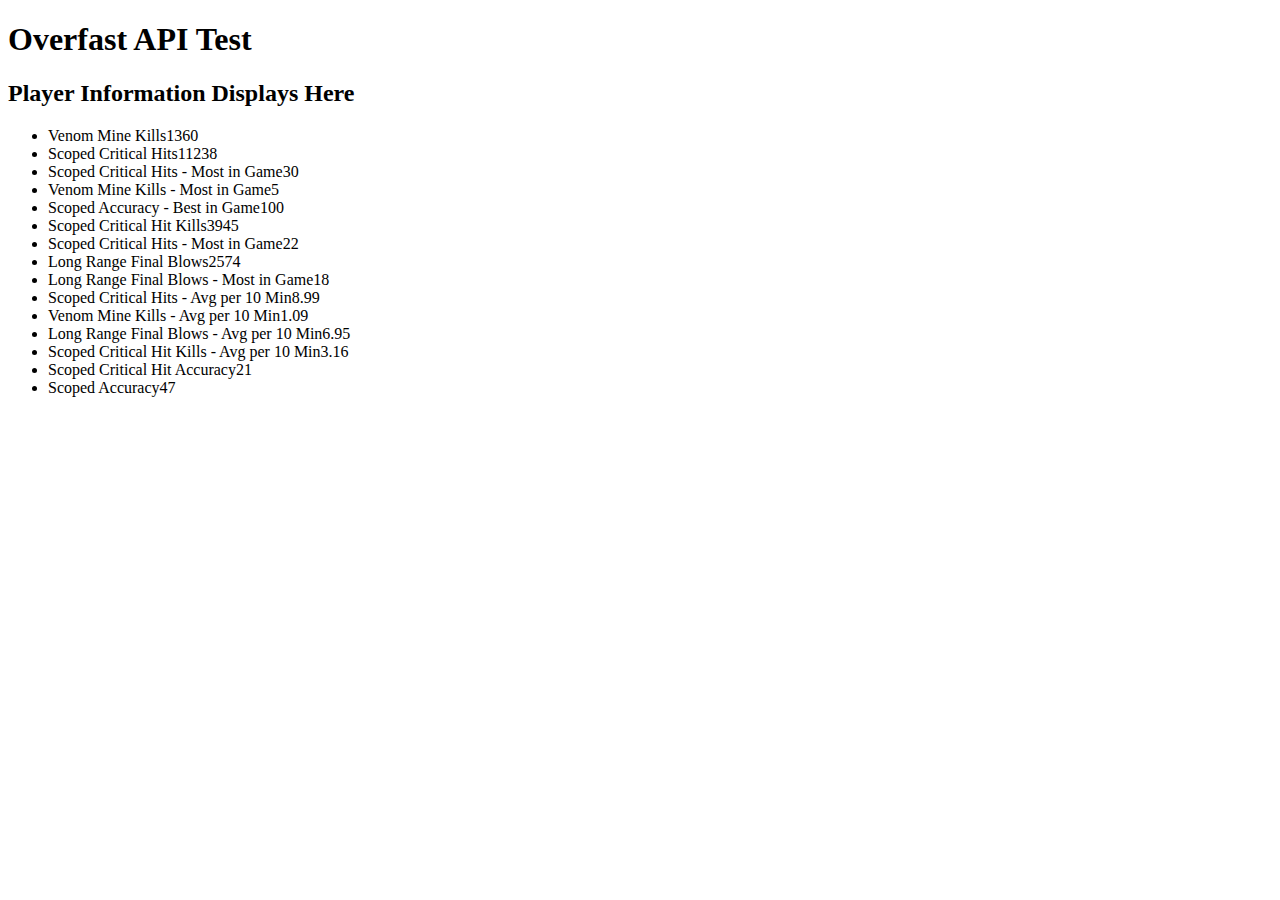
==== main.html @ 6f96ebfa "Pushed data2.json" ====
<!DOCTYPE html>
<html lang="en">
    <head> 
        <title></title>
    </head>

    <body>
        <div class = main>
            <h1>Overfast API Test</h1>  
            <h2>Player Information Displays Here</h2>

            <ul></ul>

            <script>
                fetch("./data2.json")
                    .then(res => {
                        return res.json();
                    })
                     .then(data => {
                        (data.widowmaker[0].stats).forEach(info => {
                          const markup = `<li>${info.label}${info.value}</li>`
                        console.log(data.widowmaker[0].stats);
                          document.querySelector('ul').insertAdjacentHTML('beforeend', markup)
                        })
                    })
                    .catch(error => console.log(error));

            </script>

        </div>
    </body> 


</html>
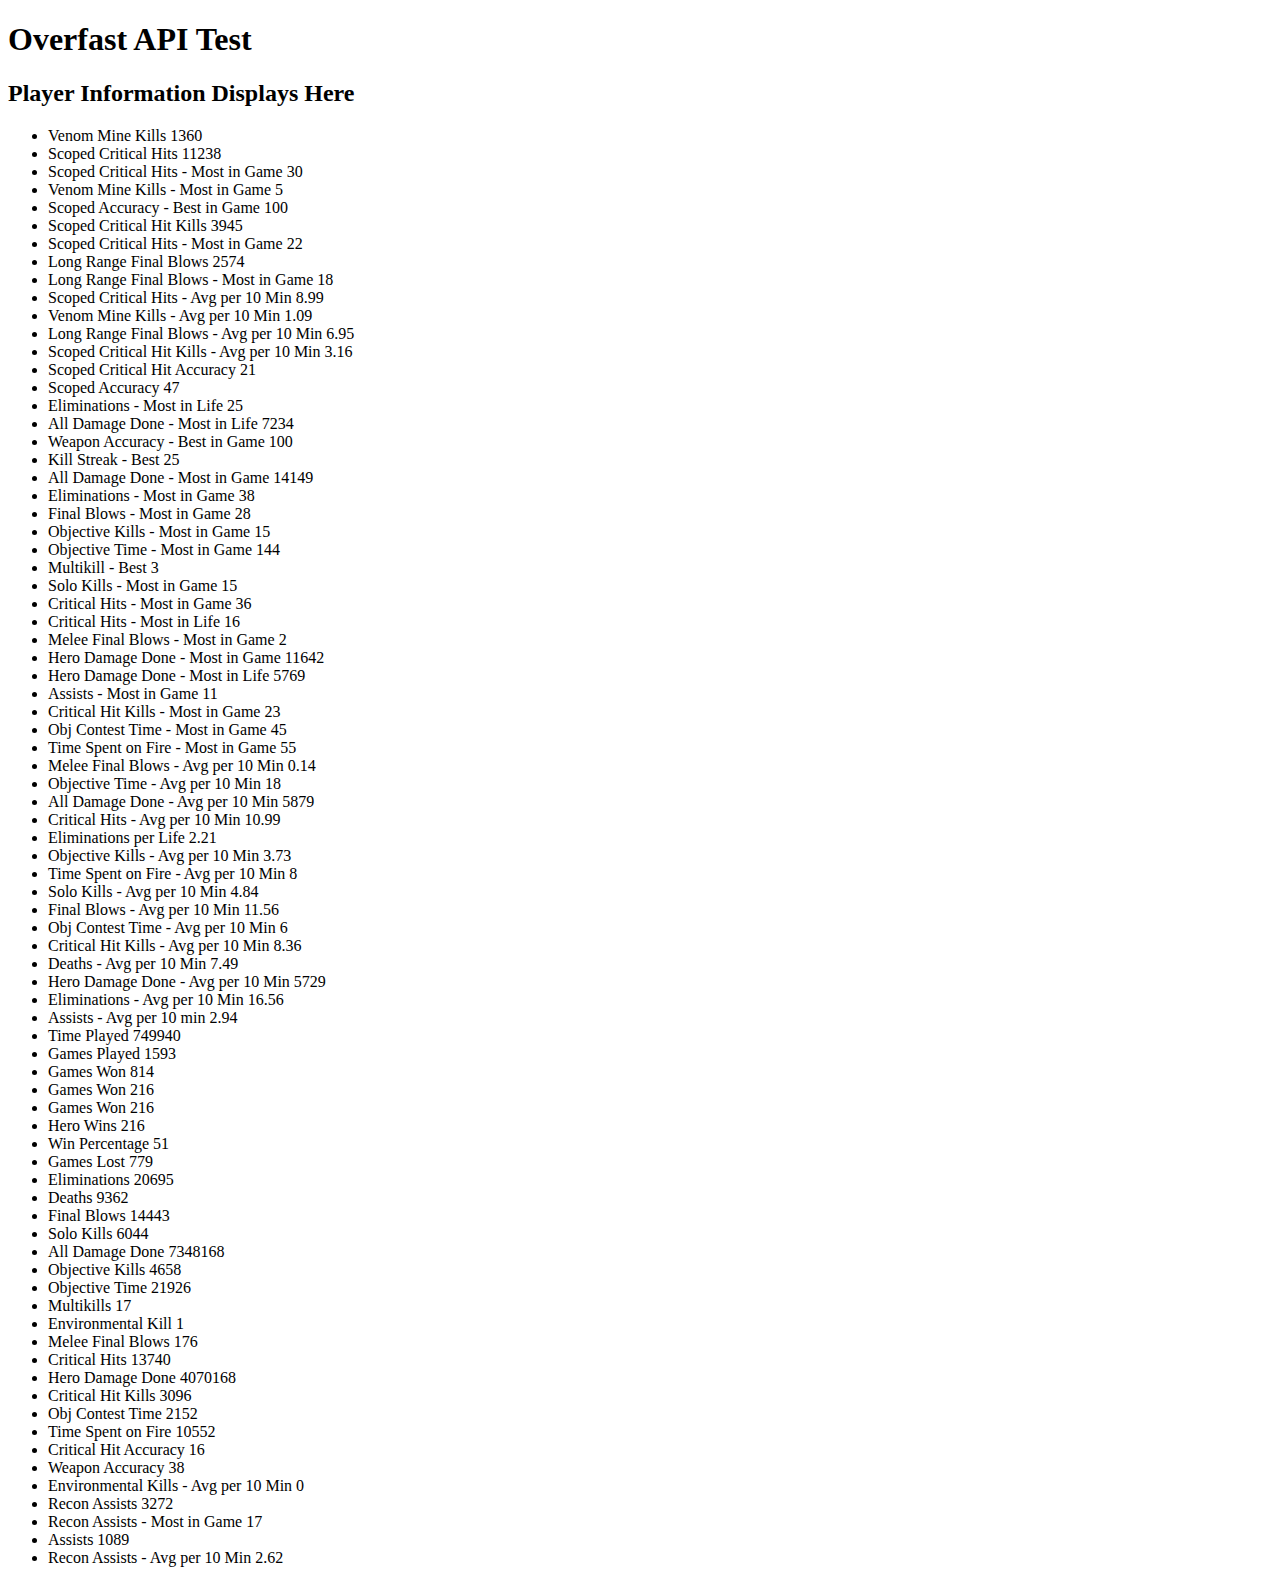
==== commit fafbffe4: "Update main.html" ====
--- a/main.html
+++ b/main.html
@@ -18,12 +18,78 @@
                     })
                      .then(data => {
                         (data.widowmaker[0].stats).forEach(info => {
-                          const markup = `<li>${info.label}${info.value}</li>`
+                          const markup = `<li>${info.label}  ${info.value}</li>`
                         console.log(data.widowmaker[0].stats);
                           document.querySelector('ul').insertAdjacentHTML('beforeend', markup)
                         })
                     })
                     .catch(error => console.log(error));
+
+                    fetch("./data2.json")
+                    .then(res => {
+                        return res.json();
+                    })
+                     .then(data => {
+                        (data.widowmaker[1].stats).forEach(info => {
+                          const markup = `<li>${info.label}  ${info.value}</li>`
+                        console.log(data.widowmaker[1].stats);
+                          document.querySelector('ul').insertAdjacentHTML('beforeend', markup)
+                        })
+                    })
+                    .catch(error => console.log(error))
+
+                    fetch("./data2.json")
+                    .then(res => {
+                        return res.json();
+                    })
+                     .then(data => {
+                        (data.widowmaker[2].stats).forEach(info => {
+                          const markup = `<li>${info.label}  ${info.value}</li>`
+                        console.log(data.widowmaker[2].stats);
+                          document.querySelector('ul').insertAdjacentHTML('beforeend', markup)
+                        })
+                    })
+                    .catch(error => console.log(error))
+
+                    fetch("./data2.json")
+                    .then(res => {
+                        return res.json();
+                    })
+                     .then(data => {
+                        (data.widowmaker[3].stats).forEach(info => {
+                          const markup = `<li>${info.label}  ${info.value}</li>`
+                        console.log(data.widowmaker[3].stats);
+                          document.querySelector('ul').insertAdjacentHTML('beforeend', markup)
+                        })
+                    })
+                    .catch(error => console.log(error))
+
+                    fetch("./data2.json")
+                    .then(res => {
+                        return res.json();
+                    })
+                     .then(data => {
+                        (data.widowmaker[4].stats).forEach(info => {
+                          const markup = `<li>${info.label}  ${info.value}</li>`
+                        console.log(data.widowmaker[4].stats);
+                          document.querySelector('ul').insertAdjacentHTML('beforeend', markup)
+                        })
+                    })
+                    .catch(error => console.log(error))
+
+
+                    fetch("./data2.json")
+                    .then(res => {
+                        return res.json();
+                    })
+                     .then(data => {
+                        (data.widowmaker[5].stats).forEach(info => {
+                          const markup = `<li>${info.label}  ${info.value}</li>`
+                        console.log(data.widowmaker[5].stats);
+                          document.querySelector('ul').insertAdjacentHTML('beforeend', markup)
+                        })
+                    })
+                    .catch(error => console.log(error))
 
             </script>
 
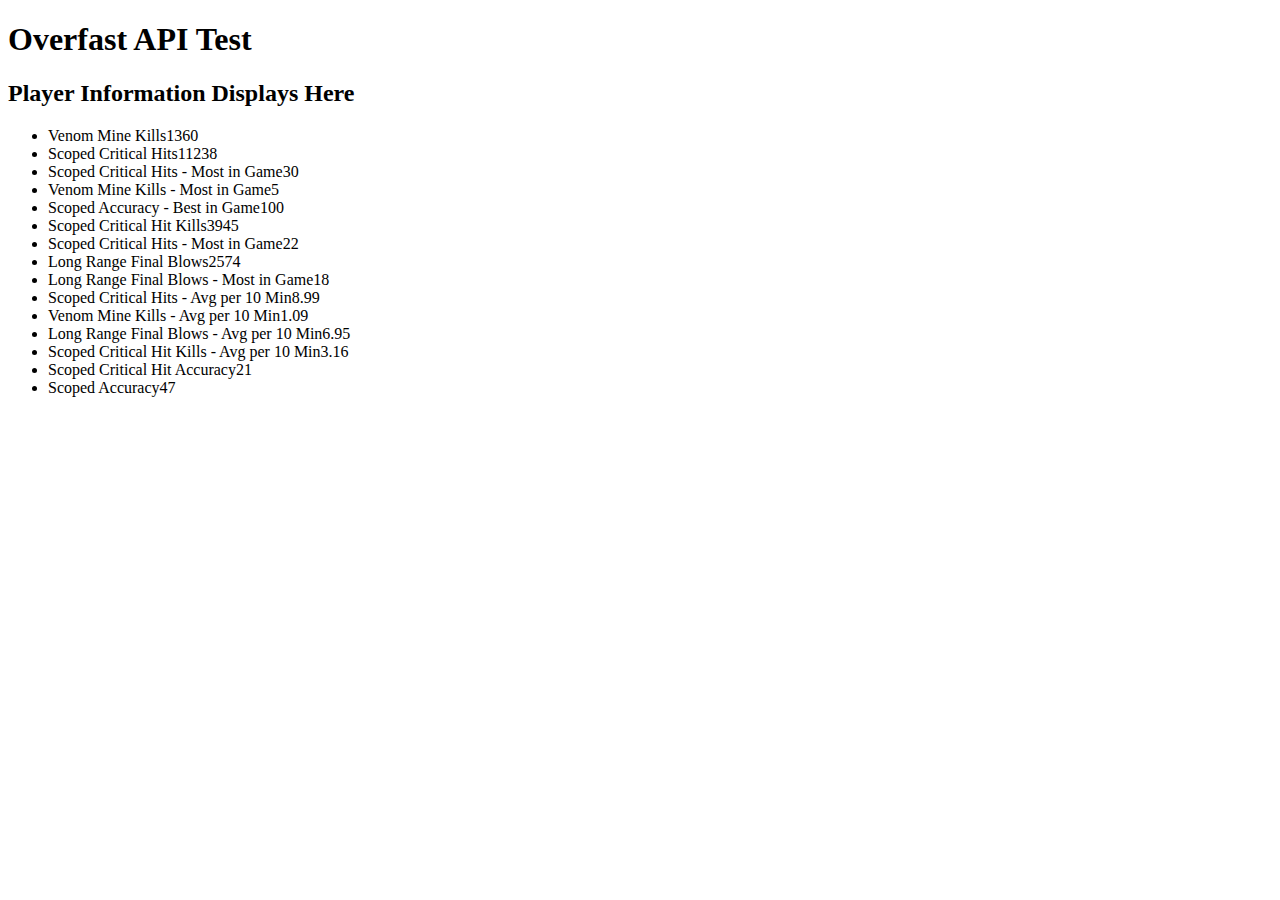
==== commit 448223d8: "Merge pull request #1 from RyId-Dev/Multiarray" ====
--- a/main.html
+++ b/main.html
@@ -18,78 +18,12 @@
                     })
                      .then(data => {
                         (data.widowmaker[0].stats).forEach(info => {
-                          const markup = `<li>${info.label}  ${info.value}</li>`
+                          const markup = `<li>${info.label}${info.value}</li>`
                         console.log(data.widowmaker[0].stats);
                           document.querySelector('ul').insertAdjacentHTML('beforeend', markup)
                         })
                     })
                     .catch(error => console.log(error));
-
-                    fetch("./data2.json")
-                    .then(res => {
-                        return res.json();
-                    })
-                     .then(data => {
-                        (data.widowmaker[1].stats).forEach(info => {
-                          const markup = `<li>${info.label}  ${info.value}</li>`
-                        console.log(data.widowmaker[1].stats);
-                          document.querySelector('ul').insertAdjacentHTML('beforeend', markup)
-                        })
-                    })
-                    .catch(error => console.log(error))
-
-                    fetch("./data2.json")
-                    .then(res => {
-                        return res.json();
-                    })
-                     .then(data => {
-                        (data.widowmaker[2].stats).forEach(info => {
-                          const markup = `<li>${info.label}  ${info.value}</li>`
-                        console.log(data.widowmaker[2].stats);
-                          document.querySelector('ul').insertAdjacentHTML('beforeend', markup)
-                        })
-                    })
-                    .catch(error => console.log(error))
-
-                    fetch("./data2.json")
-                    .then(res => {
-                        return res.json();
-                    })
-                     .then(data => {
-                        (data.widowmaker[3].stats).forEach(info => {
-                          const markup = `<li>${info.label}  ${info.value}</li>`
-                        console.log(data.widowmaker[3].stats);
-                          document.querySelector('ul').insertAdjacentHTML('beforeend', markup)
-                        })
-                    })
-                    .catch(error => console.log(error))
-
-                    fetch("./data2.json")
-                    .then(res => {
-                        return res.json();
-                    })
-                     .then(data => {
-                        (data.widowmaker[4].stats).forEach(info => {
-                          const markup = `<li>${info.label}  ${info.value}</li>`
-                        console.log(data.widowmaker[4].stats);
-                          document.querySelector('ul').insertAdjacentHTML('beforeend', markup)
-                        })
-                    })
-                    .catch(error => console.log(error))
-
-
-                    fetch("./data2.json")
-                    .then(res => {
-                        return res.json();
-                    })
-                     .then(data => {
-                        (data.widowmaker[5].stats).forEach(info => {
-                          const markup = `<li>${info.label}  ${info.value}</li>`
-                        console.log(data.widowmaker[5].stats);
-                          document.querySelector('ul').insertAdjacentHTML('beforeend', markup)
-                        })
-                    })
-                    .catch(error => console.log(error))
 
             </script>
 
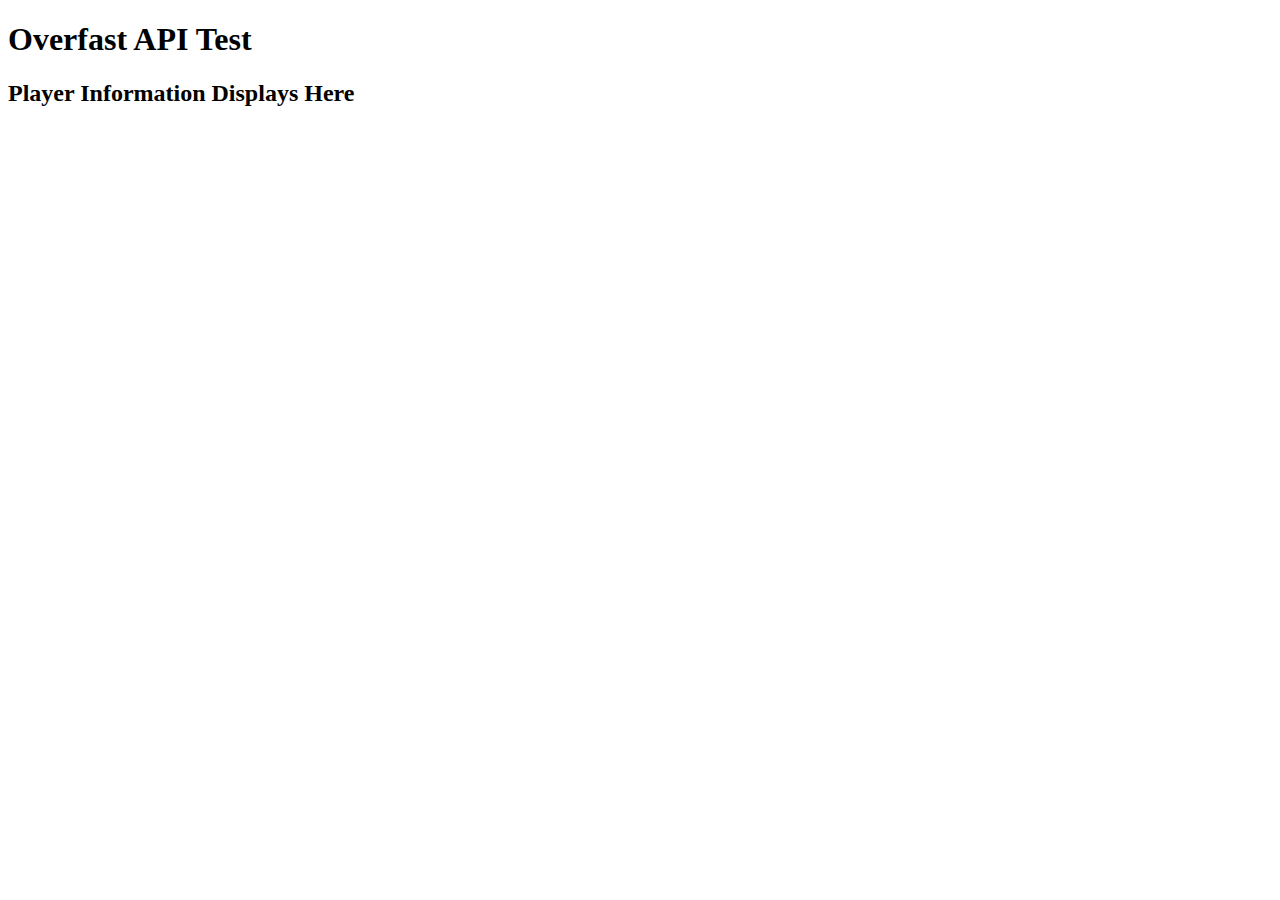
==== commit 8acd115d: "Loading Summary via api 19.03.2024" ====
--- a/main.html
+++ b/main.html
@@ -11,22 +11,8 @@
 
             <ul></ul>
 
-            <script>
-                fetch("./data2.json")
-                    .then(res => {
-                        return res.json();
-                    })
-                     .then(data => {
-                        (data.widowmaker[0].stats).forEach(info => {
-                          const markup = `<li>${info.label}${info.value}</li>`
-                        console.log(data.widowmaker[0].stats);
-                          document.querySelector('ul').insertAdjacentHTML('beforeend', markup)
-                        })
-                    })
-                    .catch(error => console.log(error));
-
-            </script>
-
+            <script src="load_copy.js"></script>
+          
         </div>
     </body> 
 
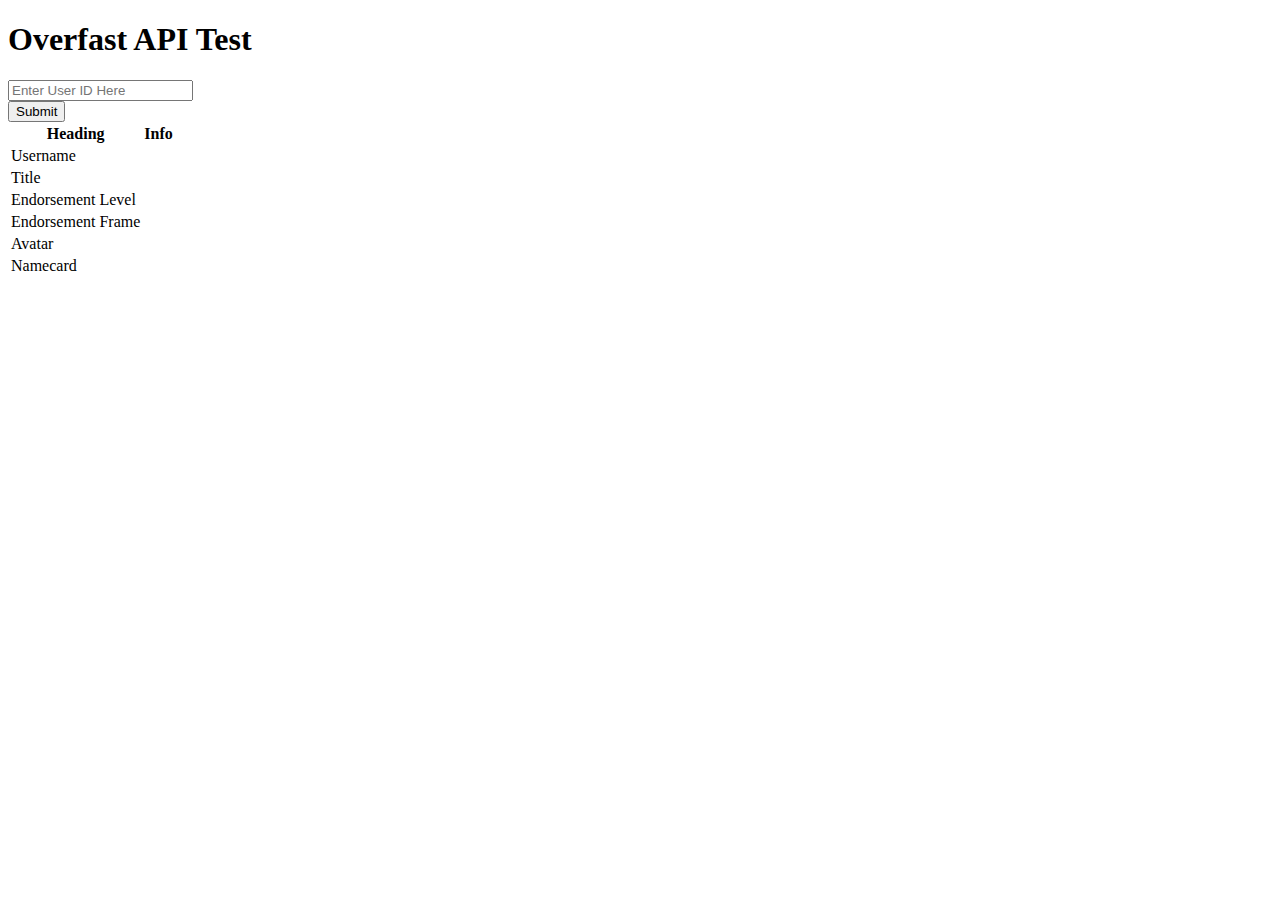
==== commit e6c96dd2: "Base" ====
--- a/main.html
+++ b/main.html
@@ -7,12 +7,69 @@
     <body>
         <div class = main>
             <h1>Overfast API Test</h1>  
-            <h2>Player Information Displays Here</h2>
+            <form>
+                <input type="search" id="userSearch" placeholder="Enter User ID Here"><br>
+            </form>
+            <button id="submit">Submit</button>
 
-            <ul></ul>
+            <table id="infoTable">
+                <thead>
+                    <tr>
+                        <th>Heading</th>
+                        <th>Info</th>
+                    </tr>
+                    <tr>
+                        <td>Username</td>
+                        <td id="usernameInfo"></td>
+                    </tr>
+                    <tr>
+                        <td>Title</td>
+                        <td id="title"></td>
+                    </tr>
+                    <tr>
+                        <td>Endorsement Level</td>
+                        <td id="endorsement"></td>
+                    </tr>
+                    <tr>
+                        <td>Endorsement Frame</td>
+                        <td>
+                            <img id="endFrame">
+                        </td>
+                    </tr>
+                    <tr>
+                        <td>Avatar</td>
+                        <td>
+                            <img id="avatar"></img>
+                        </td>
+                    </tr>
+                    <tr>
+                        <td>Namecard</td>
+                        <td>
+                            <img id="namecard"></img>
+                        </td>
+                    </tr>
+                </thead>
+                <tbody>
 
-            <script src="load_copy.js"></script>
-          
+                </tbody>
+            </table>
+
+            <script>
+                fetch("./data2.json")
+                    .then(res => {
+                        return res.json();
+                    })
+                     .then(data => {
+                        (data.widowmaker[0].stats).forEach(info => {
+                          const markup = `<li>${info.label}${info.value}</li>`
+                        console.log(data.widowmaker[0].stats);
+                          document.querySelector('ul').insertAdjacentHTML('beforeend', markup)
+                        })
+                    })
+                    .catch(error => console.log(error));
+
+            </script>
+
         </div>
     </body> 
 
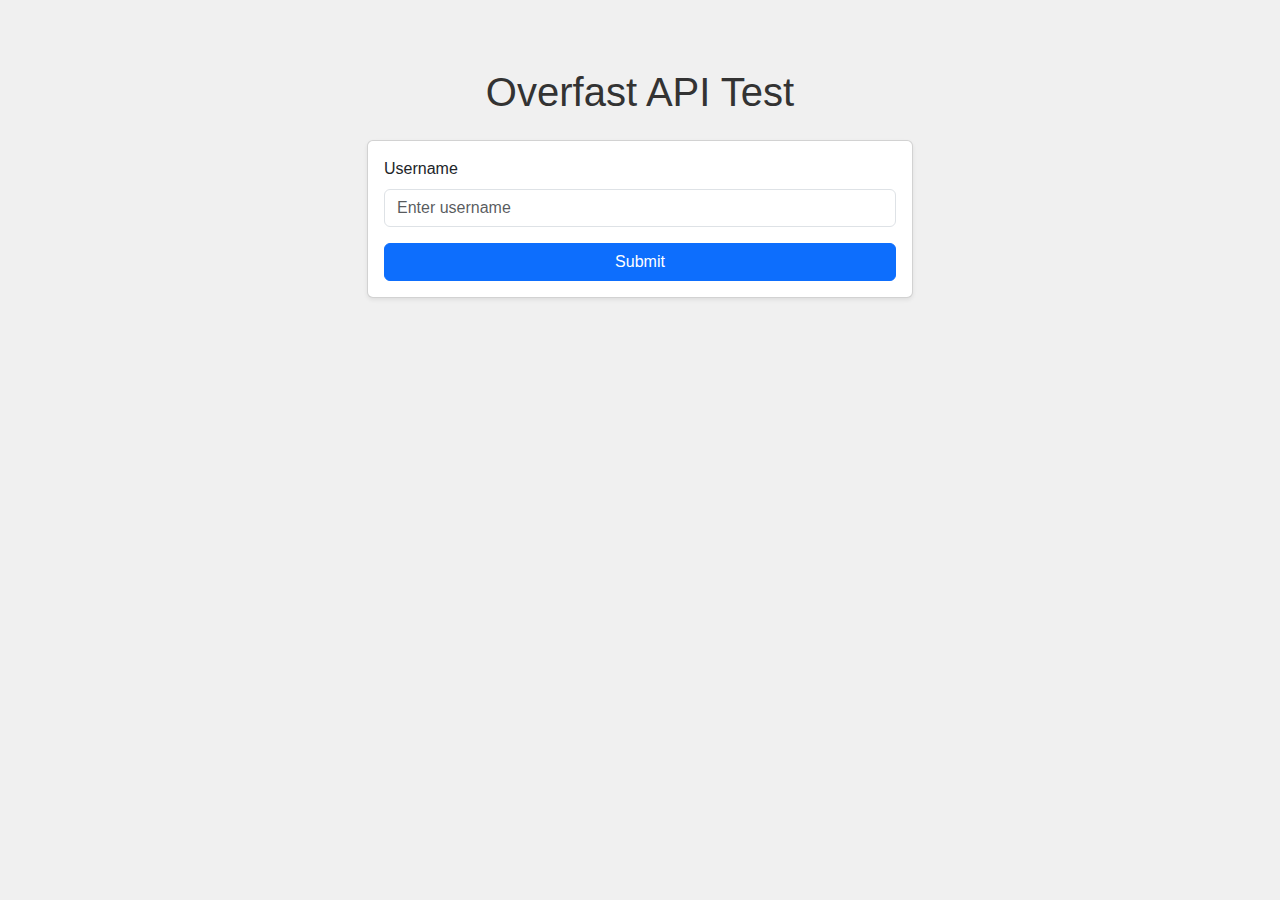
==== commit ca4227fb: "Update" ====
--- a/main.html
+++ b/main.html
@@ -1,78 +1,62 @@
 <!DOCTYPE html>
 <html lang="en">
-    <head> 
-        <title></title>
-    </head>
-
-    <body>
-        <div class = main>
-            <h1>Overfast API Test</h1>  
-            <form>
-                <input type="search" id="userSearch" placeholder="Enter User ID Here"><br>
-            </form>
-            <button id="submit">Submit</button>
-
-            <table id="infoTable">
-                <thead>
-                    <tr>
-                        <th>Heading</th>
-                        <th>Info</th>
-                    </tr>
-                    <tr>
-                        <td>Username</td>
-                        <td id="usernameInfo"></td>
-                    </tr>
-                    <tr>
-                        <td>Title</td>
-                        <td id="title"></td>
-                    </tr>
-                    <tr>
-                        <td>Endorsement Level</td>
-                        <td id="endorsement"></td>
-                    </tr>
-                    <tr>
-                        <td>Endorsement Frame</td>
-                        <td>
-                            <img id="endFrame">
-                        </td>
-                    </tr>
-                    <tr>
-                        <td>Avatar</td>
-                        <td>
-                            <img id="avatar"></img>
-                        </td>
-                    </tr>
-                    <tr>
-                        <td>Namecard</td>
-                        <td>
-                            <img id="namecard"></img>
-                        </td>
-                    </tr>
-                </thead>
-                <tbody>
-
-                </tbody>
-            </table>
-
-            <script>
-                fetch("./data2.json")
-                    .then(res => {
-                        return res.json();
-                    })
-                     .then(data => {
-                        (data.widowmaker[0].stats).forEach(info => {
-                          const markup = `<li>${info.label}${info.value}</li>`
-                        console.log(data.widowmaker[0].stats);
-                          document.querySelector('ul').insertAdjacentHTML('beforeend', markup)
-                        })
-                    })
-                    .catch(error => console.log(error));
-
-            </script>
-
+<head>
+    <meta charset="UTF-8">
+    <meta name="viewport" content="width=device-width, initial-scale=1.0">
+    <title>Overfast API Test</title>
+    <link href="https://cdn.jsdelivr.net/npm/bootstrap@5.3.0/dist/css/bootstrap.min.css" rel="stylesheet">
+    <link rel="stylesheet" href="style.css">
+</head>
+<body>
+    <div class="container mt-5">
+        <h1 class="text-center mb-4">Overfast API Test</h1>
+        <div class="row justify-content-center">
+            <div class="col-md-6">
+                <div class="card shadow-sm">
+                    <div class="card-body">
+                        <div class="mb-3">
+                            <label for="userSearch" class="form-label">Username</label>
+                            <input type="text" class="form-control" id="userSearch" placeholder="Enter username">
+                        </div>
+                        <button id="submit" class="btn btn-primary w-100">Submit</button>
+                    </div>
+                </div>
+            </div>
         </div>
-    </body> 
-
-
-</html>
-
+        <div style="display:none" id="infoload" class="row mt-4 justify-content-center">
+            <div class="col-md-6">
+                <div class="card shadow-sm">
+                    <div class="card-body">
+                        <h2 class="card-title">Player Summary</h2>
+                        <div class="row">
+                            <div class="col-md-8">
+                                <img id="avatar" src="" alt="Avatar" class="img-fluid rounded-circle mb-2">
+                                <p><strong><span id="usernameInfo"></span></strong></p>
+                            </div>                           
+                        </div>
+                        <div class="row mt-4">
+                            <div class="col-md-8">
+                                <p><strong><span id="title"></span></strong></p>
+                            </div>
+                            <div class="col-md-6">
+                                <img id="namecard" src="" alt="Namecard" class="img-fluid">
+                            </div>
+                        </div>
+                        <div class="row mt-4">
+                            <div class="col-md-8">
+                                <p><strong><span id="endorsement"></span></strong></p>
+                            </div>
+                            <div class="col-md-6">
+                                <img id="endFrame" src="" alt="Endorsement Frame" class="img-fluid">
+                            </div>
+                        </div>
+                        </div>
+                    </div>
+                </div>
+            </div>
+        </div>
+    </div>
+    <script src="https://cdn.jsdelivr.net/npm/bootstrap@5.3.0/dist/js/bootstrap.bundle.min.js"></script>
+    <script src="load.js"></script>
+</body>
+</html>--- a/style.css
+++ b/style.css
@@ -0,0 +1,17 @@
+body {
+    font-family: Arial, sans-serif;
+    margin: 0;
+    padding: 20px;
+    background-color: #f0f0f0;
+}
+
+h1 {
+    color: #333;
+}
+
+#playerInfo {
+    background-color: #fff;
+    padding: 20px;
+    border-radius: 5px;
+    box-shadow: 0 2px 5px rgba(0, 0, 0, 0.1);
+}
